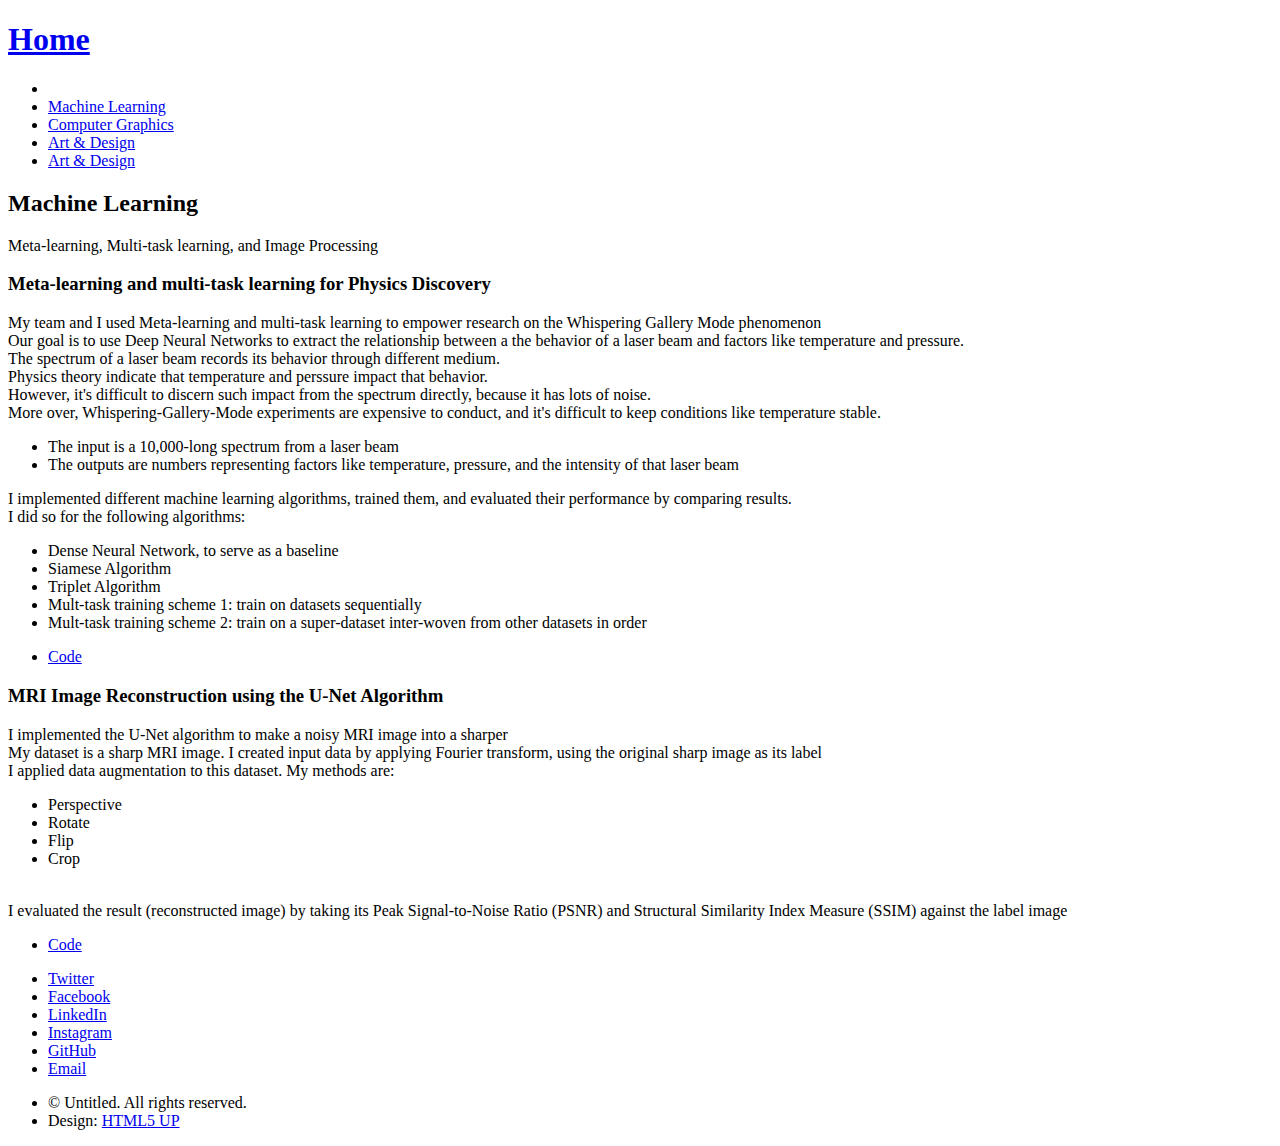
==== experience.html @ d9e1f7db "added content to the computer_graphics page" ====
<!DOCTYPE HTML>
<!--
	Landed by HTML5 UP
	html5up.net | @ajlkn
	Free for personal and commercial use under the CCA 3.0 license (html5up.net/license)
-->
<html>
	<head>
		<title>Left Sidebar - Landed by HTML5 UP</title>
		<meta charset="utf-8" />
		<meta name="viewport" content="width=device-width, initial-scale=1, user-scalable=no" />
		<link rel="stylesheet" href="assets/css/main.css" />
		<noscript><link rel="stylesheet" href="assets/css/noscript.css" /></noscript>
	</head>
	<body class="is-preload">
		<div id="page-wrapper">

			<!-- Header -->
			<header id="header">
				<h1 id="logo"><a href="index.html">Home</a></h1>
				<nav id="nav">
					<ul>
						<li>
							<li><a href="machine_learning.html">Machine Learning</a></li>
							<li><a href="computer_graphics.html">Computer Graphics</a></li>
							<li><a href="art.html">Art & Design</a></li>
							<li><a href="experience.html">Art & Design</a></li>
						</li>
					</ul>
				</nav>
			</header>


			<!-- Main -->
				<div id="main" class="wrapper style1">
					<div class="container">
						<header class="major">
							<h2>Machine Learning</h2>
							<p>Meta-learning, Multi-task learning, and Image Processing</p>
						</header>
						<div class="row gtr-150">
							<!-- </div> -->
							<div class="col-6 col-12-medium">
								<!-- Content -->
									<section id="content">
										<!-- <a href="#" class="image fit"><img src="images/pic05.jpg" alt="" /></a> -->
										<h3>Meta-learning and multi-task learning for Physics Discovery</h3>
										<p>My team and I used Meta-learning and multi-task learning to empower research on the Whispering Gallery Mode phenomenon
										</br>Our goal is to use Deep Neural Networks to extract the relationship between a the behavior of a laser beam and factors like temperature and pressure. 
										</br>The spectrum of a laser beam records its behavior through different medium.
										</br>Physics theory indicate that temperature and perssure impact that behavior.
										</br>However, it's difficult to discern such impact from the spectrum directly, because it has lots of noise.
										</br>More over, Whispering-Gallery-Mode experiments are expensive to conduct, and it's difficult to keep conditions like temperature stable.
										</p>
										<ul>
											<li>The input is a 10,000-long spectrum from a laser beam</li>
											<li>The outputs are numbers representing factors like temperature, pressure, and the intensity of that laser beam</li>
										</ul>	
										<p>I implemented different machine learning algorithms, trained them, and evaluated their performance by comparing results.
										</br>I did so for the following algorithms:
										</p>
										<ul>
											<li>Dense Neural Network, to serve as a baseline</li>
											<li>Siamese Algorithm</li>
											<li>Triplet Algorithm</li>
											<li>Mult-task training scheme 1: train on datasets sequentially</li>
											<li>Mult-task training scheme 2: train on a super-dataset inter-woven from other datasets in order</li>
										</ul>
										<ul class="actions">
											<li><a href="machine_learning.html" class="button">Code</a></li>
										</ul>	
									</section>
							</div>
							<div class="col-6 col-12-medium">
								<!-- Content -->
									<section id="content">
										<!-- <a href="#" class="image fit"><img src="images/pic05.jpg" alt="" /></a> -->
										<h3>MRI Image Reconstruction using the U-Net Algorithm</h3>
										<p>I implemented the U-Net algorithm to make a noisy MRI image into a sharper
										</br>My dataset is a sharp MRI image. I created input data by applying Fourier transform, using the original sharp image as its label
										</br>I applied data augmentation to this dataset. My methods are:
										<ul>
											<li>Perspective</li>
											<li>Rotate</li>
											<li>Flip</li>
											<li>Crop</li>
										</ul>
										</br>I evaluated the result (reconstructed image) by taking its Peak Signal-to-Noise Ratio (PSNR) and Structural Similarity Index Measure (SSIM) against the label image
										</p>
										<ul class="actions">
											<li><a href="machine_learning.html" class="button">Code</a></li>
										</ul>	
									</section>
							</div>
						</div>
					</div>
				</div>

			<!-- Footer -->
				<footer id="footer">
					<ul class="icons">
						<li><a href="#" class="icon brands alt fa-twitter"><span class="label">Twitter</span></a></li>
						<li><a href="#" class="icon brands alt fa-facebook-f"><span class="label">Facebook</span></a></li>
						<li><a href="#" class="icon brands alt fa-linkedin-in"><span class="label">LinkedIn</span></a></li>
						<li><a href="#" class="icon brands alt fa-instagram"><span class="label">Instagram</span></a></li>
						<li><a href="#" class="icon brands alt fa-github"><span class="label">GitHub</span></a></li>
						<li><a href="#" class="icon solid alt fa-envelope"><span class="label">Email</span></a></li>
					</ul>
					<ul class="copyright">
						<li>&copy; Untitled. All rights reserved.</li><li>Design: <a href="http://html5up.net">HTML5 UP</a></li>
					</ul>
				</footer>

		</div>

		<!-- Scripts -->
			<script src="assets/js/jquery.min.js"></script>
			<script src="assets/js/jquery.scrolly.min.js"></script>
			<script src="assets/js/jquery.dropotron.min.js"></script>
			<script src="assets/js/jquery.scrollex.min.js"></script>
			<script src="assets/js/browser.min.js"></script>
			<script src="assets/js/breakpoints.min.js"></script>
			<script src="assets/js/util.js"></script>
			<script src="assets/js/main.js"></script>

	</body>
</html>
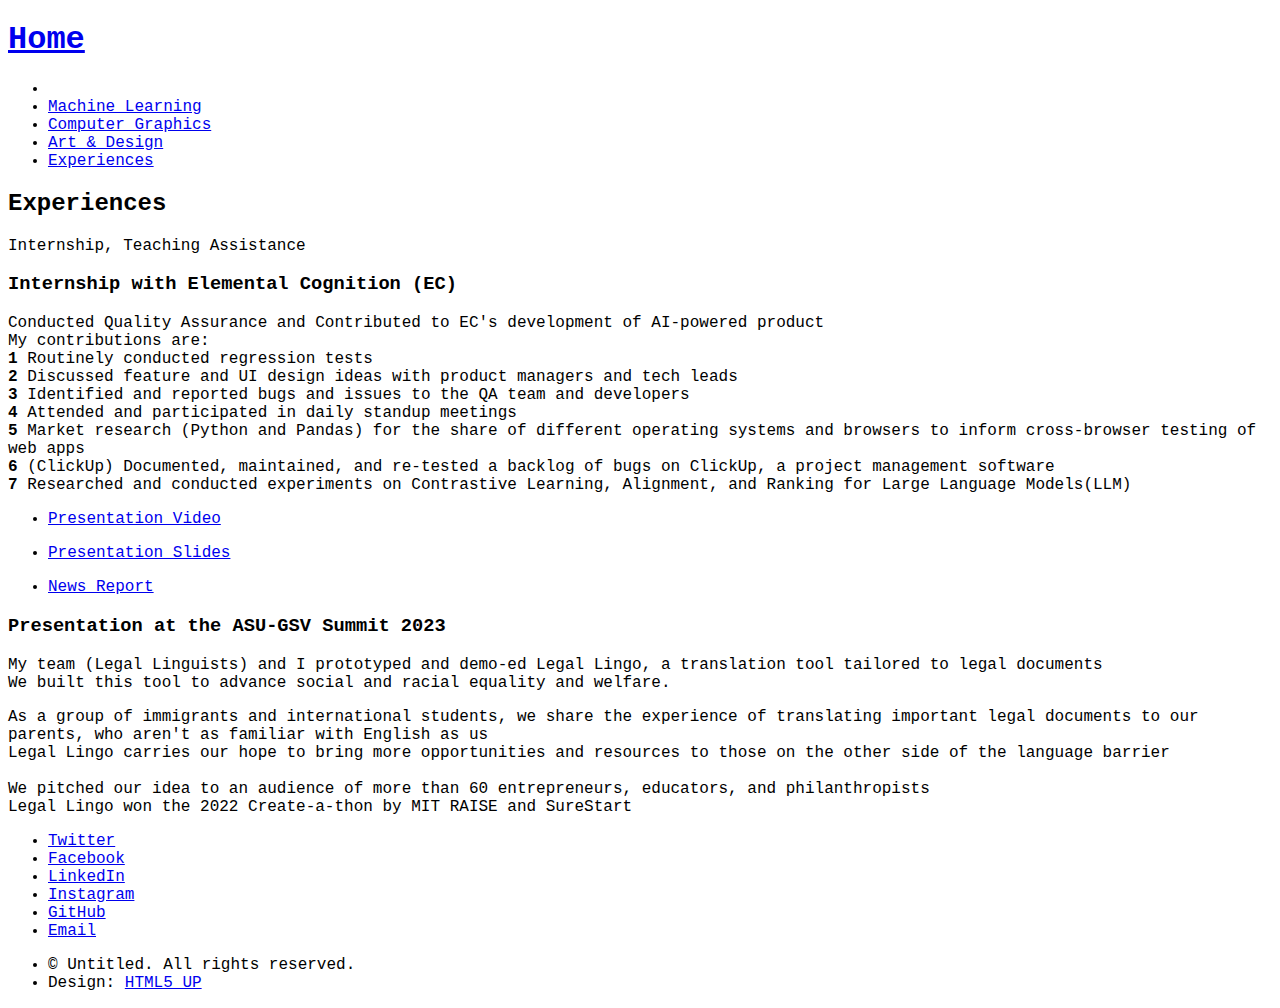
==== commit 831aaf87: "finished descriptions and UI for main projects" ====
--- a/experience.html
+++ b/experience.html
@@ -6,12 +6,17 @@
 -->
 <html>
 	<head>
-		<title>Left Sidebar - Landed by HTML5 UP</title>
+		<title>Experiences</title>
 		<meta charset="utf-8" />
 		<meta name="viewport" content="width=device-width, initial-scale=1, user-scalable=no" />
 		<link rel="stylesheet" href="assets/css/main.css" />
 		<noscript><link rel="stylesheet" href="assets/css/noscript.css" /></noscript>
 	</head>
+	<style>
+		body {
+		  font-family: 'Courier New', monospace;
+		}
+	</style>
 	<body class="is-preload">
 		<div id="page-wrapper">
 
@@ -24,7 +29,7 @@
 							<li><a href="machine_learning.html">Machine Learning</a></li>
 							<li><a href="computer_graphics.html">Computer Graphics</a></li>
 							<li><a href="art.html">Art & Design</a></li>
-							<li><a href="experience.html">Art & Design</a></li>
+							<li><a href="experience.html">Experiences</a></li>
 						</li>
 					</ul>
 				</nav>
@@ -35,62 +40,54 @@
 				<div id="main" class="wrapper style1">
 					<div class="container">
 						<header class="major">
-							<h2>Machine Learning</h2>
-							<p>Meta-learning, Multi-task learning, and Image Processing</p>
+<!-- MAIN TITLE -->
+							<h2>Experiences</h2>
+							<p>Internship, Teaching Assistance</p>
 						</header>
 						<div class="row gtr-150">
 							<!-- </div> -->
 							<div class="col-6 col-12-medium">
-								<!-- Content -->
-									<section id="content">
-										<!-- <a href="#" class="image fit"><img src="images/pic05.jpg" alt="" /></a> -->
-										<h3>Meta-learning and multi-task learning for Physics Discovery</h3>
-										<p>My team and I used Meta-learning and multi-task learning to empower research on the Whispering Gallery Mode phenomenon
-										</br>Our goal is to use Deep Neural Networks to extract the relationship between a the behavior of a laser beam and factors like temperature and pressure. 
-										</br>The spectrum of a laser beam records its behavior through different medium.
-										</br>Physics theory indicate that temperature and perssure impact that behavior.
-										</br>However, it's difficult to discern such impact from the spectrum directly, because it has lots of noise.
-										</br>More over, Whispering-Gallery-Mode experiments are expensive to conduct, and it's difficult to keep conditions like temperature stable.
-										</p>
-										<ul>
-											<li>The input is a 10,000-long spectrum from a laser beam</li>
-											<li>The outputs are numbers representing factors like temperature, pressure, and the intensity of that laser beam</li>
-										</ul>	
-										<p>I implemented different machine learning algorithms, trained them, and evaluated their performance by comparing results.
-										</br>I did so for the following algorithms:
-										</p>
-										<ul>
-											<li>Dense Neural Network, to serve as a baseline</li>
-											<li>Siamese Algorithm</li>
-											<li>Triplet Algorithm</li>
-											<li>Mult-task training scheme 1: train on datasets sequentially</li>
-											<li>Mult-task training scheme 2: train on a super-dataset inter-woven from other datasets in order</li>
-										</ul>
-										<ul class="actions">
-											<li><a href="machine_learning.html" class="button">Code</a></li>
-										</ul>	
-									</section>
+<!-- EC INTERNSHIP -->
+								<section id="content">
+									<!-- <a href="#" class="image fit"><img src="images/pic05.jpg" alt="" /></a> -->
+									<h3>Internship with Elemental Cognition (EC)</h3>
+									<p>Conducted Quality Assurance and Contributed to EC's development of AI-powered product
+									</br>My contributions are:
+									</br><b>1</b> Routinely conducted regression tests 
+									</br><b>2</b> Discussed feature and UI design ideas with product managers and tech leads
+									</br><b>3</b> Identified and reported bugs and issues to the QA team and developers
+									</br><b>4</b> Attended and participated in daily standup meetings
+									</br><b>5</b> Market research (Python and Pandas) for the share of different operating systems and browsers to inform cross-browser testing of web apps
+									</br><b>6</b> (ClickUp) Documented, maintained, and re-tested a backlog of bugs on ClickUp, a project management software
+									</br><b>7</b> Researched and conducted experiments on Contrastive Learning, Alignment, and Ranking for Large Language Models(LLM)
+									</p>
+									<ul class="actions">
+										<li><a href="machine_learning.html" class="button">Presentation Video</a></li>
+									</ul>
+									<ul class="actions">
+										<li><a href="machine_learning.html" class="button">Presentation Slides</a></li>
+									</ul>
+									<ul class="actions">
+										<li><a href="machine_learning.html" class="button">News Report</a></li>
+									</ul>	
+								</section>
 							</div>
 							<div class="col-6 col-12-medium">
-								<!-- Content -->
-									<section id="content">
-										<!-- <a href="#" class="image fit"><img src="images/pic05.jpg" alt="" /></a> -->
-										<h3>MRI Image Reconstruction using the U-Net Algorithm</h3>
-										<p>I implemented the U-Net algorithm to make a noisy MRI image into a sharper
-										</br>My dataset is a sharp MRI image. I created input data by applying Fourier transform, using the original sharp image as its label
-										</br>I applied data augmentation to this dataset. My methods are:
-										<ul>
-											<li>Perspective</li>
-											<li>Rotate</li>
-											<li>Flip</li>
-											<li>Crop</li>
-										</ul>
-										</br>I evaluated the result (reconstructed image) by taking its Peak Signal-to-Noise Ratio (PSNR) and Structural Similarity Index Measure (SSIM) against the label image
-										</p>
-										<ul class="actions">
-											<li><a href="machine_learning.html" class="button">Code</a></li>
-										</ul>	
-									</section>
+<!-- ASU-GSV Summit -->
+								<section id="content">
+									<!-- <a href="#" class="image fit"><img src="images/pic05.jpg" alt="" /></a> -->
+									<h3>Presentation at the ASU-GSV Summit 2023</h3>
+									<p>My team (Legal Linguists) and I prototyped and demo-ed Legal Lingo, a translation tool tailored to legal documents
+									</br>We built this tool to advance social and racial equality and welfare.
+									<li>As a group of immigrants and international students, we share the experience of translating important legal documents to our parents, who aren't as familiar with English as us</li>
+									<li>Legal Lingo carries our hope to bring more opportunities and resources to those on the other side of the language barrier</li>
+									</br>We pitched our idea to an audience of more than 60 entrepreneurs, educators, and philanthropists
+									</br>Legal Lingo won the 2022 Create-a-thon by MIT RAISE and SureStart
+									</p>
+									<!-- <ul class="actions">
+										<li><a href="machine_learning.html" class="button">Code</a></li>
+									</ul>	 -->
+								</section>
 							</div>
 						</div>
 					</div>
